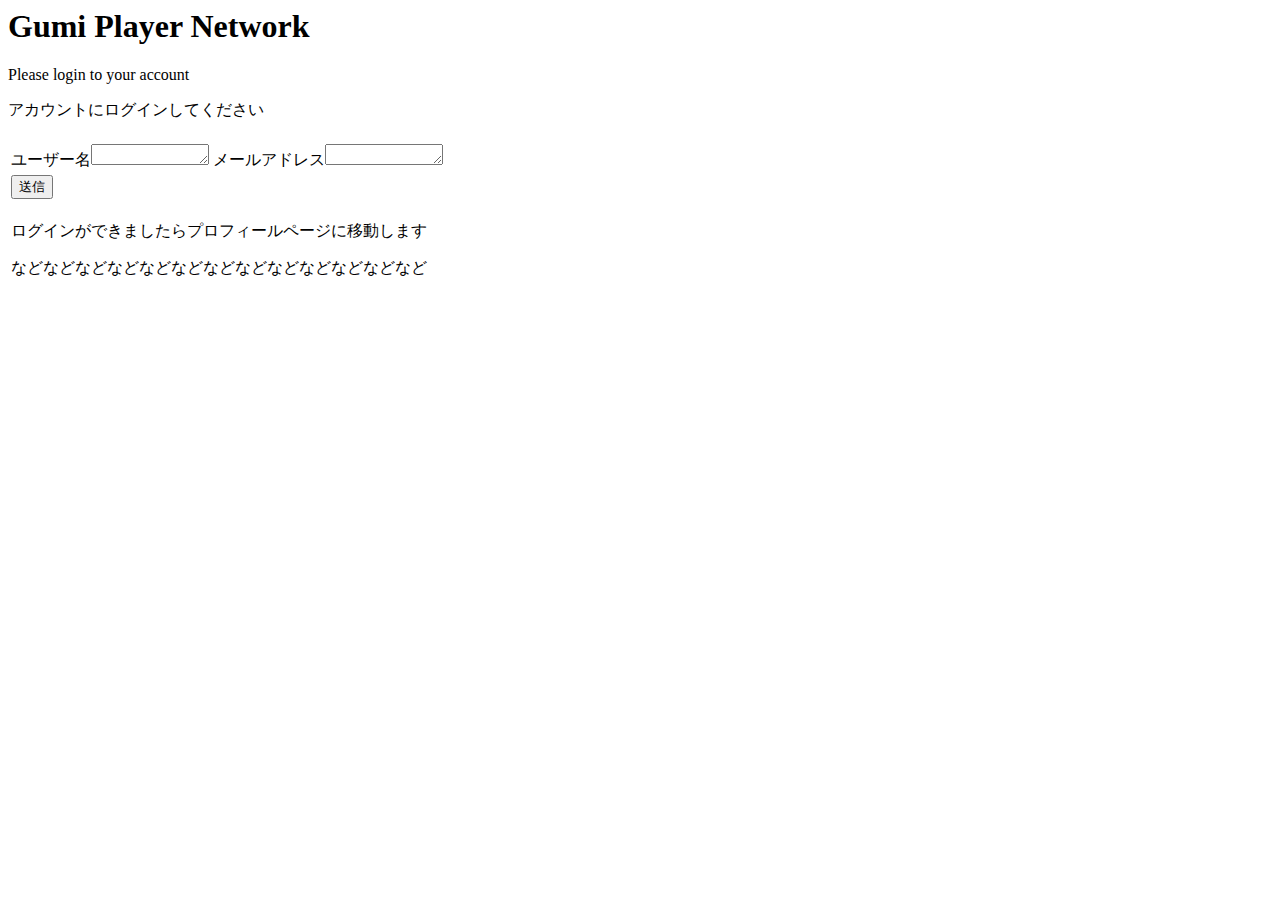
==== templates/index.html @ a43a6d37 "47行目に詳しく書きました" ====
<?xml version="1.0" encoding="utf-8"?>
<html>
    <head>
        <title>Gumi Player Network</title>
    </head>

    <body>
        <form action="/logged_in" method="post">
        <table>
            <h1>Gumi Player Network</h1>
            <div id="login-area">
                <tr>
                    </td>
                    <tr>
                        <p>Please login to your account</p>
                        <p>アカウントにログインしてください</p>
                    </tr>
                    <form action="/logged_in" method="post"> 
                    <td> ユーザー名<textarea rows="1" cols="12" name="username" value="username"></textarea> </td>
                    <td> メールアドレス<textarea rows="1" cols="12" name="email" value="email"></textarea> </td>
                </tr>
                <td>
                    <p><button type="submit">送信</button></p>
                </td>

            </div>
        </table>
        </form>
        <table>
            <tr>
                <td>
                    <p>ログインができましたらプロフィールページに移動します</p>
                    <p>などなどなどなどなどなどなどなどなどなどなどなどなど</p>
                </td>
            </tr>
        </table>
    
    </body>
</html>
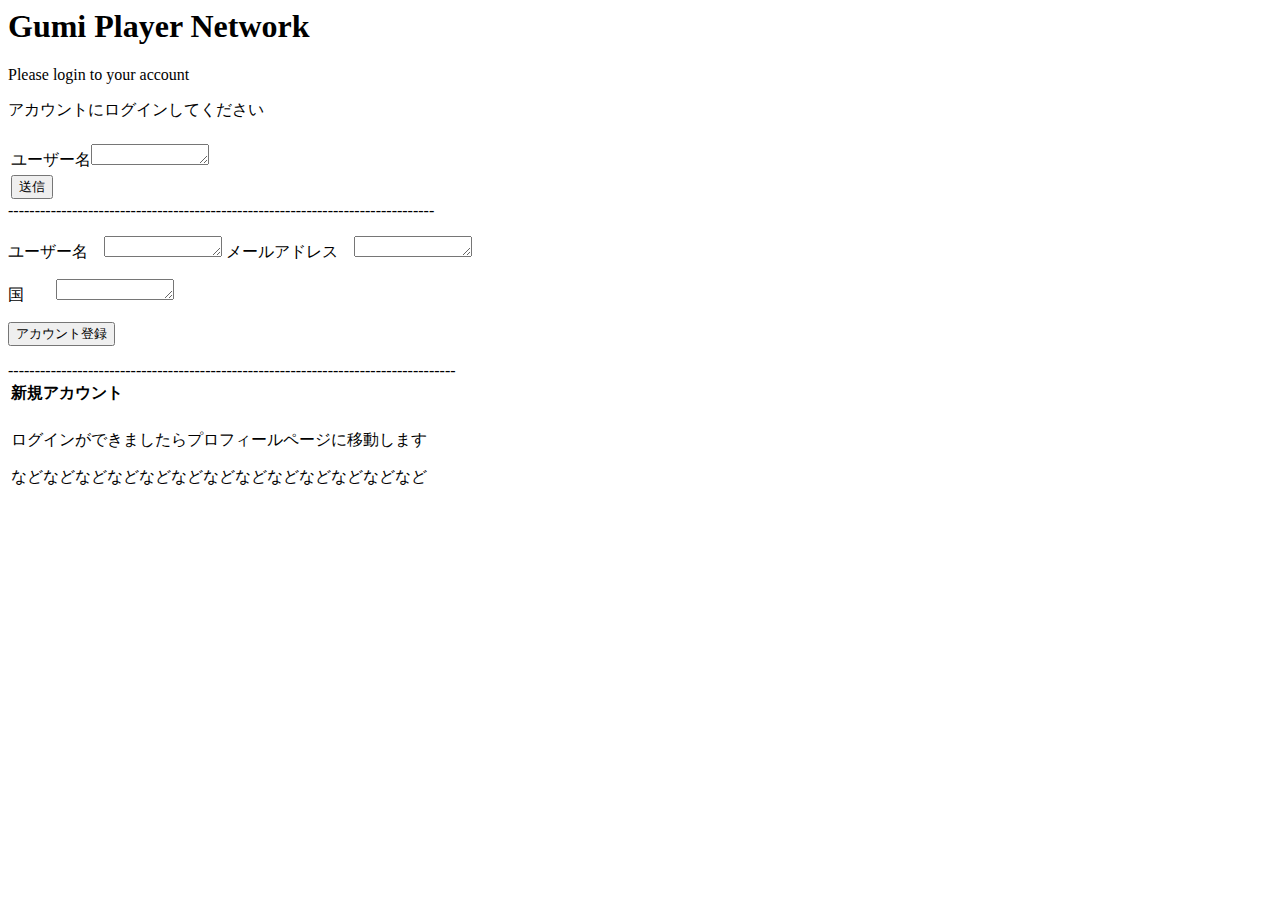
==== commit 4a5f7b0d: "ウェブサイトの全機能が動けます。 １）新規会員登録 ２）ログイン ３）つぶやき ４）動画投稿" ====
--- a/templates/index.html
+++ b/templates/index.html
@@ -1,11 +1,11 @@
-<?xml version="1.0" encoding="utf-8"?>
+<xml version="1.0" encoding="utf-8"?>
 <html>
     <head>
         <title>Gumi Player Network</title>
     </head>
 
     <body>
-        <form action="/logged_in" method="post">
+        <form name="logged_in" action="/logged_in" method="post">
         <table>
             <h1>Gumi Player Network</h1>
             <div id="login-area">
@@ -16,15 +16,35 @@
                         <p>アカウントにログインしてください</p>
                     </tr>
                     <form action="/logged_in" method="post"> 
-                    <td> ユーザー名<textarea rows="1" cols="12" name="username" value="username"></textarea> </td>
-                    <td> メールアドレス<textarea rows="1" cols="12" name="email" value="email"></textarea> </td>
+                        <td> ユーザー名<textarea rows="1" cols="12" name="name" value="name"></textarea> </td>
                 </tr>
                 <td>
                     <p><button type="submit">送信</button></p>
                 </td>
 
-            </div>
+
+                <form name="register" action="/register" method="post">
+                <table>
+                    <tr>
+                        <th>新規アカウント</th>
+                        <td>
+                            <tr>
+                                <tr> --------------------------------------------------------------------------------
+                                    <p></p>
+                                ユーザー名　<textarea rows="1" cols="12" name="username"></textarea>
+                                メールアドレス　<textarea rows="1" cols="12" name="email"></textarea>
+                                <p>国　　<textarea rows="1" cols="12" name="country"></textarea></p>
+                                <p></p>
+                                <p><button type="submit">アカウント登録</button></p>
+                            </tr> ------------------------------------------------------------------------------------
+                            </tr>
+                        </td>
+                         </tr>
+                     </table>
+                 </form>
+            </form>
         </table>
+
         </form>
         <table>
             <tr>
